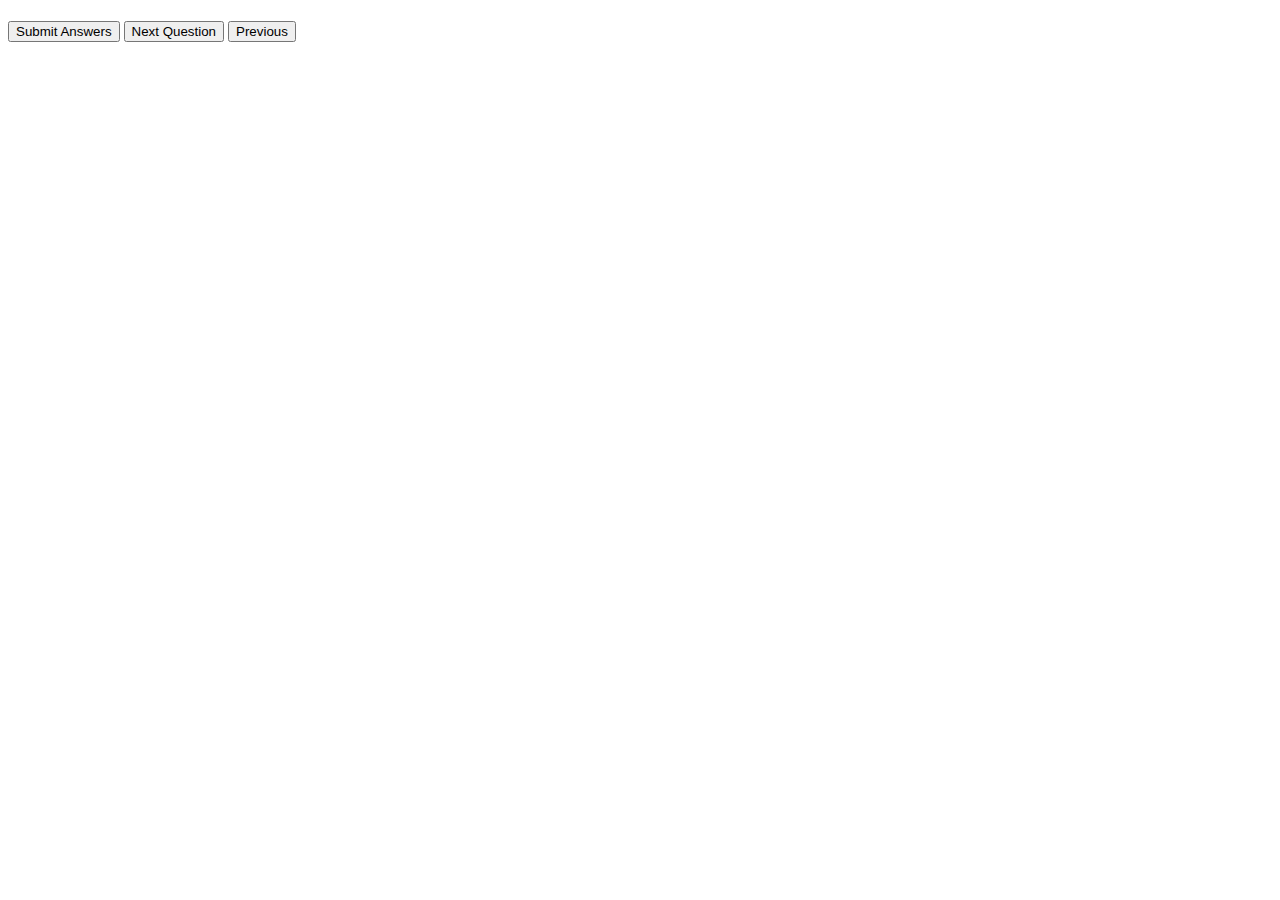
==== quiz/indexq.html @ c9079ec3 "Add files via upload" ====
<!DOCTYPE html>
<html lang="en" >

								   
<head>
  <meta charset="UTF-8">
  <title>Multiple Choice Quiz</title>
  <link rel="stylesheet" href="css/style.css">

  
</head>

<body>

  <div id="quiz">
  <h1 id="quiz-name"></h1>
  <button id="submit-button">Submit Answers</button>
  <button id="next-question-button">Next Question</button>
  <button id="prev-question-button">Previous</button>
  
  <div id="quiz-results">
    
    <p id="quiz-results-message"></p>
    <p id="quiz-results-score"></p>
   
    
  </div>
</div>
  <script src='http://cdnjs.cloudflare.com/ajax/libs/jquery/2.1.3/jquery.min.js'></script>
  <script  src="js/index.js"></script>

</body>

</html>
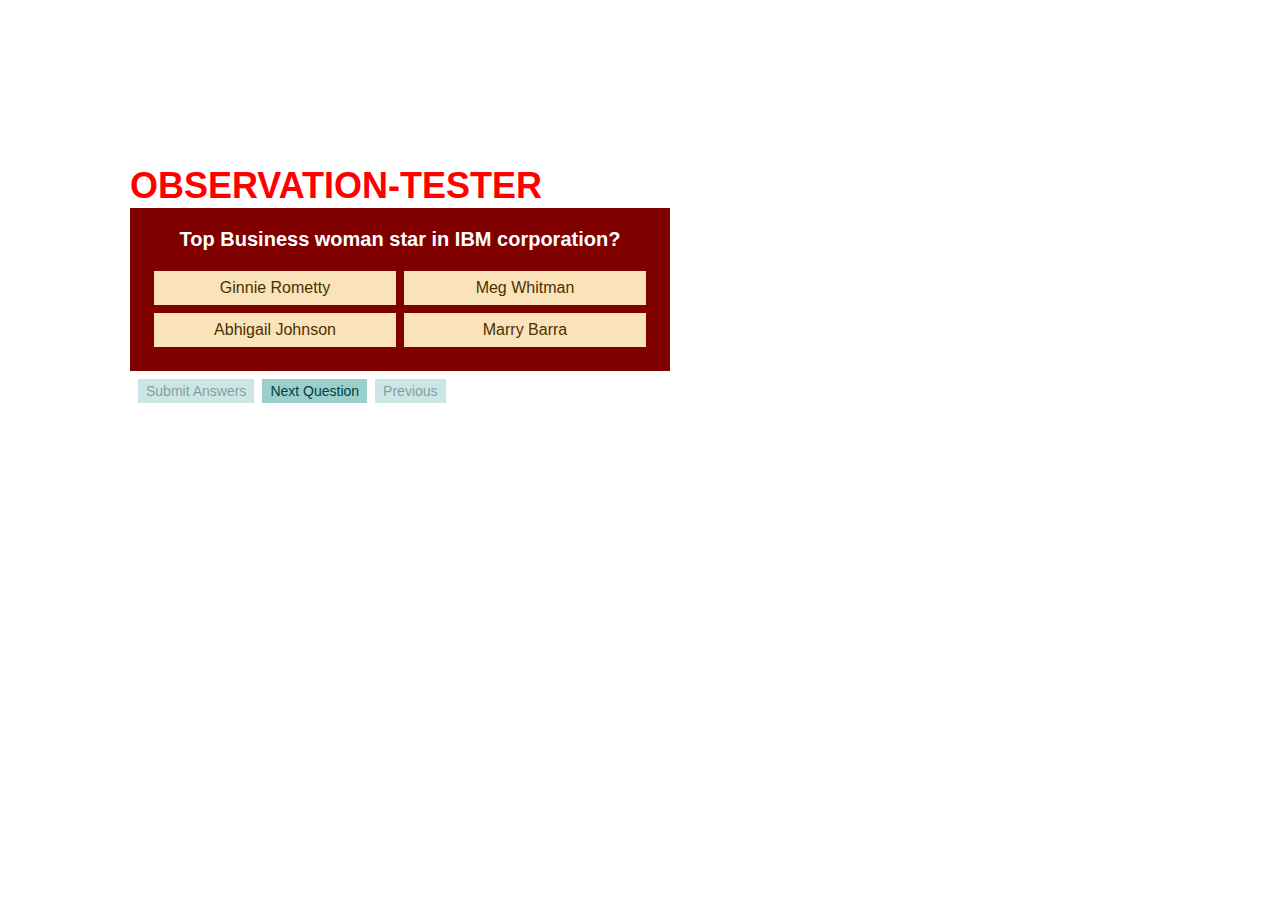
==== commit b32d189e: "Update indexq.html" ====
--- a/quiz/indexq.html
+++ b/quiz/indexq.html
@@ -26,7 +26,7 @@
     
   </div>
 </div>
-  <script src='http://cdnjs.cloudflare.com/ajax/libs/jquery/2.1.3/jquery.min.js'></script>
+  <script src='https://cdnjs.cloudflare.com/ajax/libs/jquery/2.1.3/jquery.min.js'></script>
   <script  src="js/index.js"></script>
 
 </body>
--- a/quiz/css/style.css
+++ b/quiz/css/style.css
@@ -0,0 +1,138 @@
+
+
+* {
+  margin: 0px;
+  padding: 0px;
+  font: 16px 'Source Sans Pro', sans-serif;
+  border: none;
+  box-sizing: border-box;
+}
+
+html, body {
+   text-align: center;
+  width: 50%;
+  height: 50%;
+  margin: 5rem;
+  bottom: 2rem;
+  right: 2rem;
+}
+
+html {
+  display: table;
+}
+
+body {
+   background-image: url("https://www.planwallpaper.com/static/images/4440235-hd-wallpapers.jpg");
+   background-size: auto;
+   background-position: center;
+  display: table-cell;
+  vertical-align: middle;
+}
+
+#quiz {
+  margin: -44px 50px 0px;
+  position: relative;
+  width: calc(100% - 100px);
+}
+
+#quiz h1 {
+  color: #FF0000;
+  font-weight: 600;
+  font-size: 36px;
+  text-transform: uppercase;
+  text-align: left;
+  line-height: 44px;
+}
+
+#quiz button {
+  float: left;
+  margin: 8px 0px 0px 8px;
+  padding: 4px 8px;
+  background: #9ACFCC;
+  color: #00403C;
+  font-size: 14px;
+  cursor: pointer;
+  outline: none;
+}
+
+#quiz button:hover {
+  background: #36a39c;
+  color: #FFF;
+}
+
+#quiz button:disabled {
+  opacity: 0.5;
+  background: #9ACFCC;
+  color: #00403C;
+  cursor: default;
+}
+
+#question {
+  color:#fff;
+  padding: 20px;
+  background: #800000;
+  text-align: center;
+}
+
+#question h2 {
+  margin-bottom: 16px;
+  font-weight: 600;
+  font-size: 20px;
+}
+
+#question input[type=radio] {
+  display: none;
+}
+
+#question label {
+  display: inline-block;
+  margin: 4px;
+  padding: 8px;
+  background: #FAE3BB;
+  color: #4C3000;
+  width: calc(50% - 8px);
+  min-width: 50px;
+  cursor: pointer;
+}
+
+#question label:hover {
+  background: #EBBB67;
+}
+
+#question input[type=radio]:checked + label {
+  background: #CB8306;
+  color: #FAFAFA;
+}
+
+#quiz-results {
+  display: flex;
+  flex-direction: column;
+  justify-content: center;
+  position: absolute;
+  top: 44px;
+  left: 0px;
+  background: #FAFAFA;
+  width: 100%;
+  height: calc(100% - 44px);
+}
+
+#quiz-results-message {
+  display: block;
+  color: #00403C;
+  font-size: 20px;
+  font-weight: bold;
+}
+
+#quiz-results-score {
+  display: block;
+  color: #31706c;
+  font-size: 20px;
+}
+
+#quiz-results-score b {
+  color: #00403C;
+  font-weight: 600;
+  font-size: 20px;
+}
+
+
